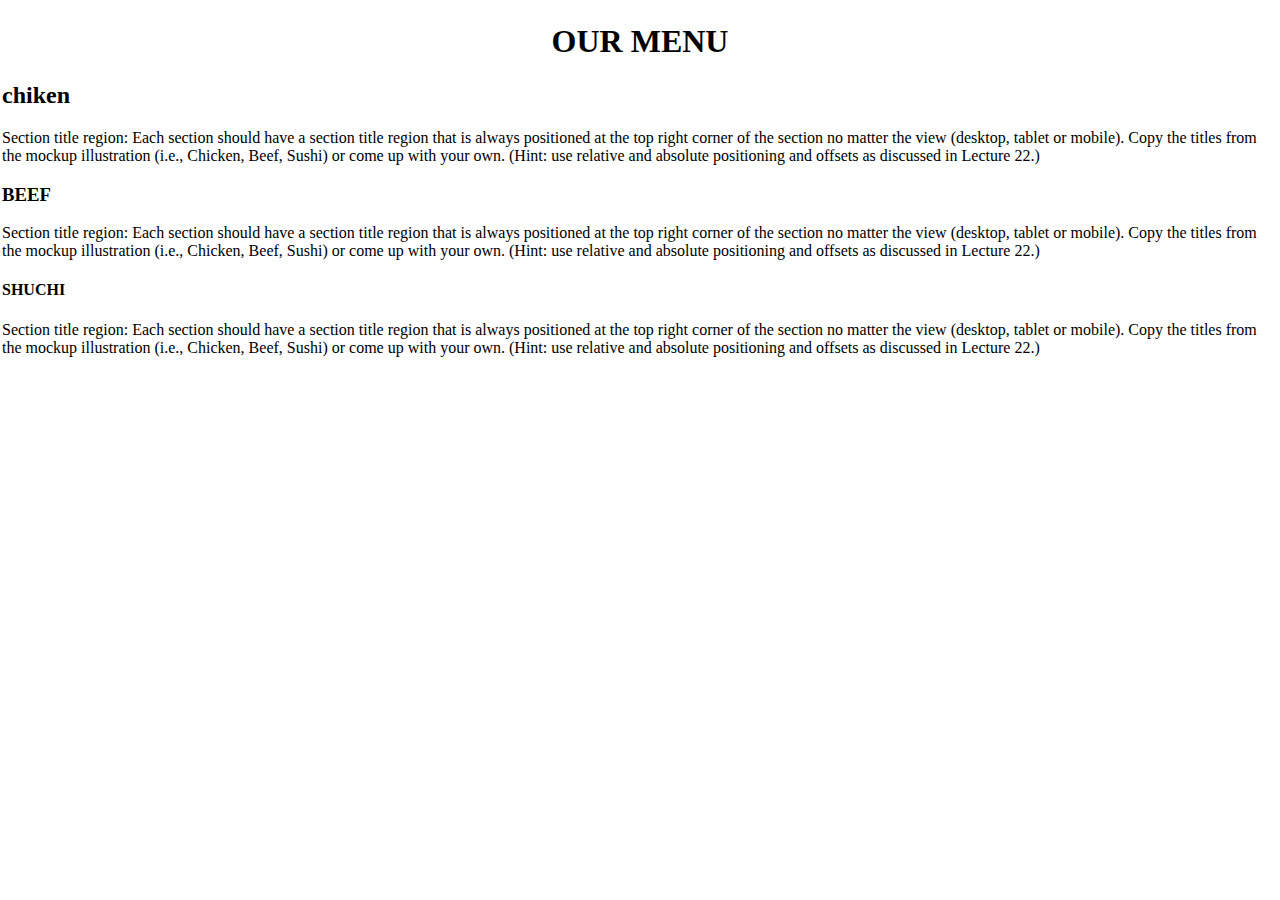
==== module2/index.html @ 66eeb366 "Add files via upload" ====
<!DOCTYPE html>
<html>
<head>
    <meta charset="utf-8">
    <title>Restaurant chinois</title>
    <link rel="stylesheet" href="style.css">
    </head>
<body>
    
    <h1> OUR MENU</h1>
    
    <div class="menu">
        <div id="droite">
        <h2>chiken</h2>
        <p>
        Section title region: Each section should have a section title region that is always positioned at the top right corner of the section no matter the view (desktop, tablet or mobile). Copy the titles from the mockup illustration (i.e., Chicken, Beef, Sushi) or come up with your own. (Hint: use relative and absolute positioning and offsets as discussed in Lecture 22.)
        </p>
        </div>
    <div id="center">
        <h3>BEEF</h3>
        <p>
        Section title region: Each section should have a section title region that is always positioned at the top right corner of the section no matter the view (desktop, tablet or mobile). Copy the titles from the mockup illustration (i.e., Chicken, Beef, Sushi) or come up with your own. (Hint: use relative and absolute positioning and offsets as discussed in Lecture 22.)
        </p>
        </div>
        <div id="gauche">
        <h4>SHUCHI</h4>
        <p>
        Section title region: Each section should have a section title region that is always positioned at the top right corner of the section no matter the view (desktop, tablet or mobile). Copy the titles from the mockup illustration (i.e., Chicken, Beef, Sushi) or come up with your own. (Hint: use relative and absolute positioning and offsets as discussed in Lecture 22.)
        </p>
        </div>
    
    
    
    </div>
    
    </body>



</html>
---- module2/style.css ----
h1{
 text-align: center;   
    
    
}
body{
padding: 1px;
    margin: 1px;
    
}
.menu{
    
  border: 1px;
    
}
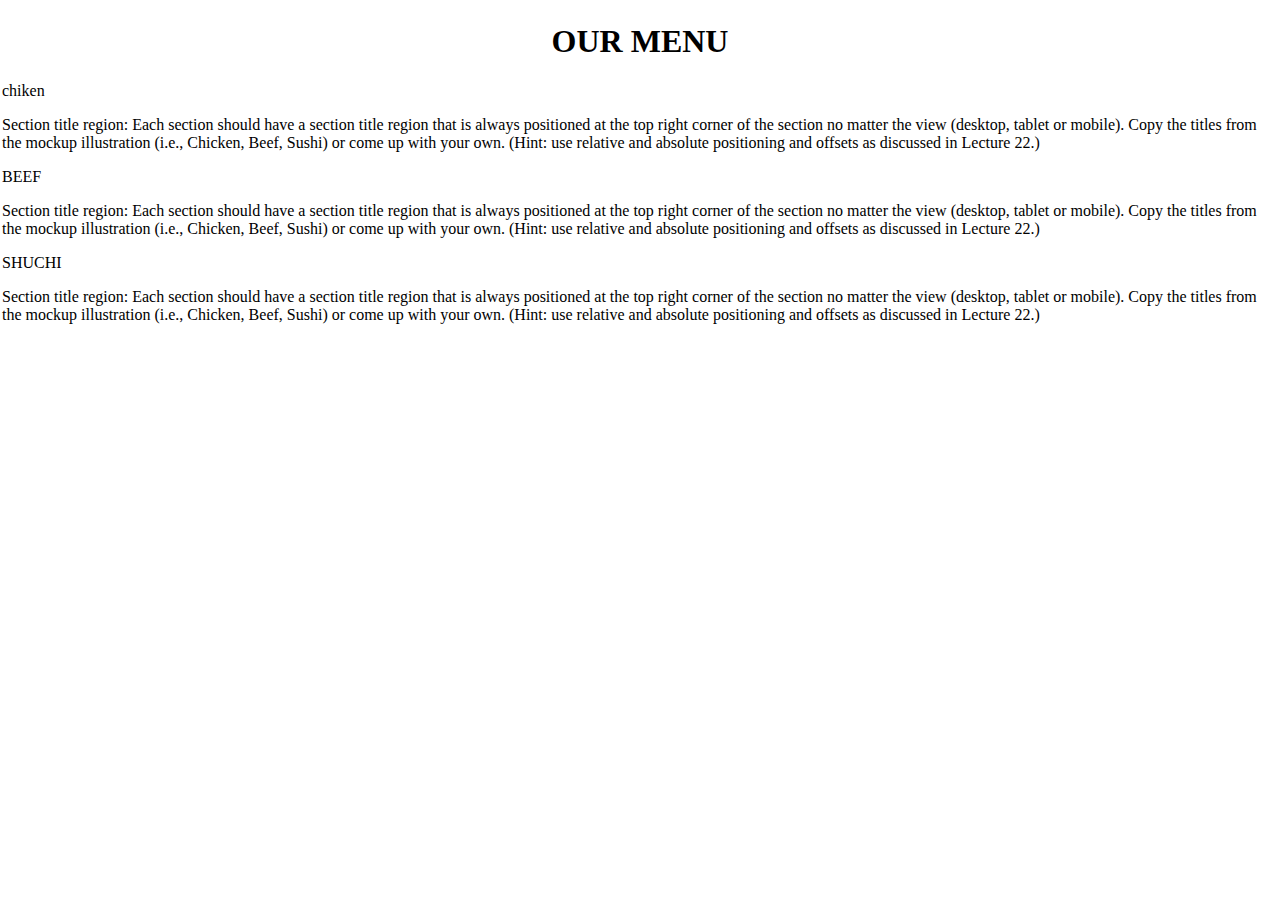
==== commit 95cc46de: "Update index.html" ====
--- a/module2/index.html
+++ b/module2/index.html
@@ -3,38 +3,34 @@
 <head>
     <meta charset="utf-8">
     <title>Restaurant chinois</title>
-    <link rel="stylesheet" href="style.css">
+    <link rel="stylesheet" type="text/css" href="style.css">
     </head>
 <body>
     
     <h1> OUR MENU</h1>
     
-    <div class="menu">
-        <div id="droite">
-        <h2>chiken</h2>
+        <section id="droite">
+        <div>chiken</div>
         <p>
         Section title region: Each section should have a section title region that is always positioned at the top right corner of the section no matter the view (desktop, tablet or mobile). Copy the titles from the mockup illustration (i.e., Chicken, Beef, Sushi) or come up with your own. (Hint: use relative and absolute positioning and offsets as discussed in Lecture 22.)
         </p>
-        </div>
-    <div id="center">
-        <h3>BEEF</h3>
+        </section>
+    <section id="center">
+        <div>BEEF</div>
         <p>
         Section title region: Each section should have a section title region that is always positioned at the top right corner of the section no matter the view (desktop, tablet or mobile). Copy the titles from the mockup illustration (i.e., Chicken, Beef, Sushi) or come up with your own. (Hint: use relative and absolute positioning and offsets as discussed in Lecture 22.)
         </p>
-        </div>
-        <div id="gauche">
-        <h4>SHUCHI</h4>
+        </section>
+        <section id="gauche">
+        <div>SHUCHI</div>
         <p>
         Section title region: Each section should have a section title region that is always positioned at the top right corner of the section no matter the view (desktop, tablet or mobile). Copy the titles from the mockup illustration (i.e., Chicken, Beef, Sushi) or come up with your own. (Hint: use relative and absolute positioning and offsets as discussed in Lecture 22.)
         </p>
-        </div>
-    
-    
-    
-    </div>
+        </section>
+   
     
     </body>
 
 
 
-</html>+</html>
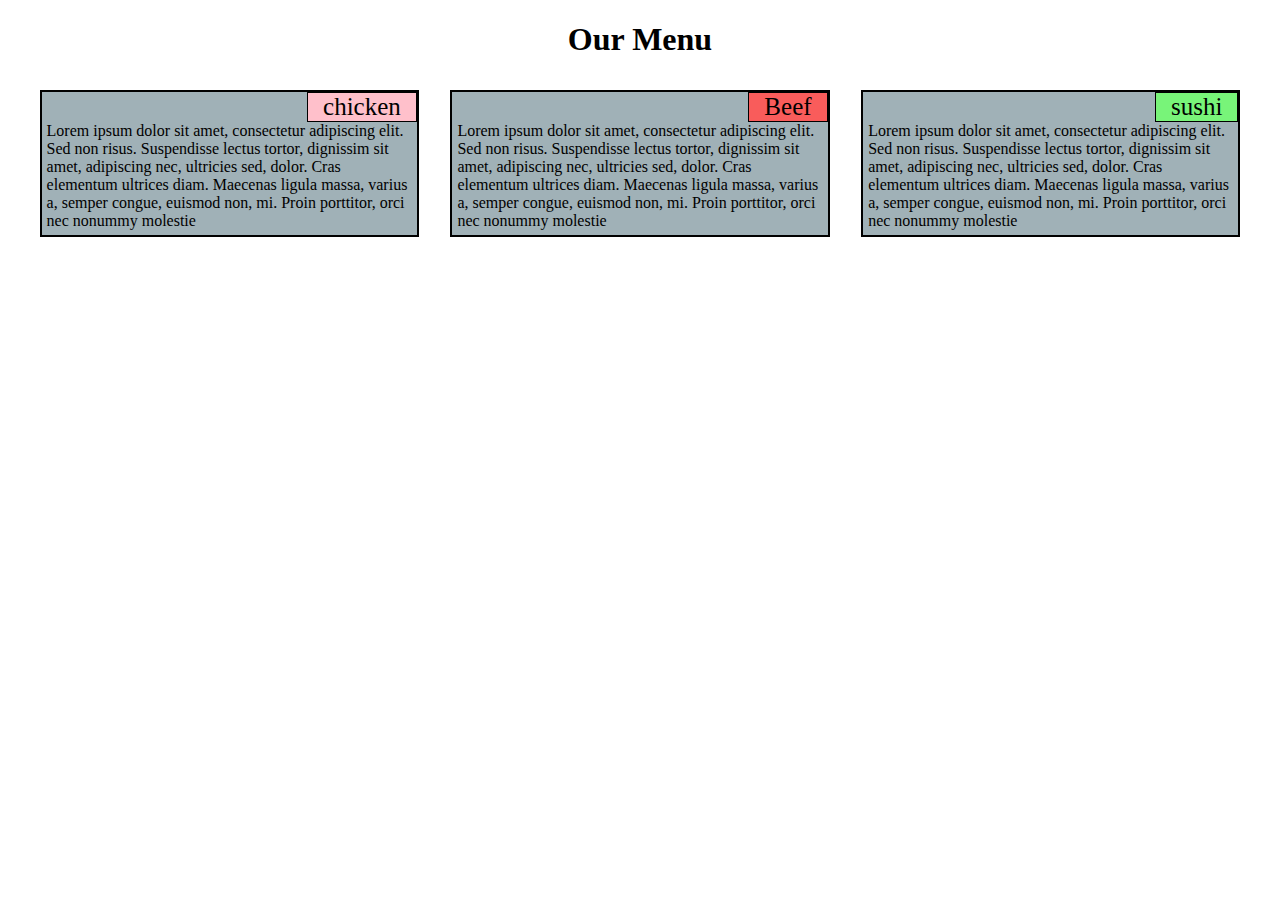
==== commit e275b46e: "Update index.html" ====
--- a/module2/index.html
+++ b/module2/index.html
@@ -1,36 +1,25 @@
 <!DOCTYPE html>
 <html>
 <head>
-    <meta charset="utf-8">
-    <title>Restaurant chinois</title>
-    <link rel="stylesheet" type="text/css" href="style.css">
-    </head>
+	<title>module 2 solution</title>
+	<link rel="stylesheet" type="text/css" href="style.css">
+</head>
 <body>
-    
-    <h1> OUR MENU</h1>
-    
-        <section id="droite">
-        <div>chiken</div>
-        <p>
-        Section title region: Each section should have a section title region that is always positioned at the top right corner of the section no matter the view (desktop, tablet or mobile). Copy the titles from the mockup illustration (i.e., Chicken, Beef, Sushi) or come up with your own. (Hint: use relative and absolute positioning and offsets as discussed in Lecture 22.)
-        </p>
-        </section>
-    <section id="center">
-        <div>BEEF</div>
-        <p>
-        Section title region: Each section should have a section title region that is always positioned at the top right corner of the section no matter the view (desktop, tablet or mobile). Copy the titles from the mockup illustration (i.e., Chicken, Beef, Sushi) or come up with your own. (Hint: use relative and absolute positioning and offsets as discussed in Lecture 22.)
-        </p>
-        </section>
-        <section id="gauche">
-        <div>SHUCHI</div>
-        <p>
-        Section title region: Each section should have a section title region that is always positioned at the top right corner of the section no matter the view (desktop, tablet or mobile). Copy the titles from the mockup illustration (i.e., Chicken, Beef, Sushi) or come up with your own. (Hint: use relative and absolute positioning and offsets as discussed in Lecture 22.)
-        </p>
-        </section>
-   
-    
-    </body>
+	<h1>Our Menu</h1>
+	<section class="sec1">
+		<div>chicken</div>
+		<p>Lorem ipsum dolor sit amet, consectetur adipiscing elit. Sed non risus. Suspendisse lectus tortor, dignissim sit amet, adipiscing nec, ultricies sed, dolor. Cras elementum ultrices diam. Maecenas ligula massa, varius a, semper congue, euismod non, mi. Proin porttitor, orci nec nonummy molestie</p>
+	</section>
+	<section class="sec2">
+		<div>Beef</div>
+		<p>Lorem ipsum dolor sit amet, consectetur adipiscing elit. Sed non risus. Suspendisse lectus tortor, dignissim sit amet, adipiscing nec, ultricies sed, dolor. Cras elementum ultrices diam. Maecenas ligula massa, varius a, semper congue, euismod non, mi. Proin porttitor, orci nec nonummy molestie</p>
+	</section>
+	<section class="sec3">
+		<div>sushi</div>
+		<p>Lorem ipsum dolor sit amet, consectetur adipiscing elit. Sed non risus. Suspendisse lectus tortor, dignissim sit amet, adipiscing nec, ultricies sed, dolor. Cras elementum ultrices diam. Maecenas ligula massa, varius a, semper congue, euismod non, mi. Proin porttitor, orci nec nonummy molestie
+			
+		</p>
+	</section>
 
-
-
+</body>
 </html>
--- a/module2/style.css
+++ b/module2/style.css
@@ -1,16 +1,101 @@
 
-h1{
- text-align: center;   
-    
-    
+h1
+{
+	text-align: center;
+
 }
-body{
-padding: 1px;
-    margin: 1px;
-    
+div 
+{   float: right;
+	font-size: 25px;
+	border:1.5px solid;
+	padding:0px 15px; 
 }
-.menu{
-    
-  border: 1px;
-    
-}+p
+{
+	font-family: "Times New Roman", Times,sans-serif;
+	margin:5px;
+	clear:both;
+}
+section
+{
+	background-color:#A0B1B7;
+	border:2px solid;
+	margin-top: 10px;
+	margin-bottom: 10px;
+	
+
+}
+*{
+	box-sizing:border-box;
+}
+.sec1 >div
+{
+	background-color: pink;
+}
+.sec2>div
+{
+	background-color:#F95C5B;
+}
+.sec3>div
+{
+	background-color: #78F479;
+}
+@media (min-width: 992px)
+{
+section
+{
+	width: 30%;
+	float: left;
+}
+.sec1
+{
+	margin-left:2.5%;
+    margin-right:1.25%;
+}
+.sec2
+{
+	margin-left:1.25%;
+    margin-right:1.25%;
+}
+.sec3
+{
+	margin-left:1.25%;
+    margin-right:2.5%;
+}
+}
+@media (min-width: 768px) and (max-width: 991.99px)
+{
+section
+{
+	width:48.5%;
+	float: left;
+}
+.sec1
+{
+	margin-left:1%;
+    margin-right:0.5%;
+}
+.sec2
+{
+	margin-left:0.5%;
+    margin-right:1%;
+}
+
+.sec3
+{
+	width: 98%;
+	margin-left:1%;
+    margin-right:1%;
+
+
+}
+@media (max-width: 767px)
+{
+	section
+{
+	width:100%;
+	float: left;
+}
+
+
+}
